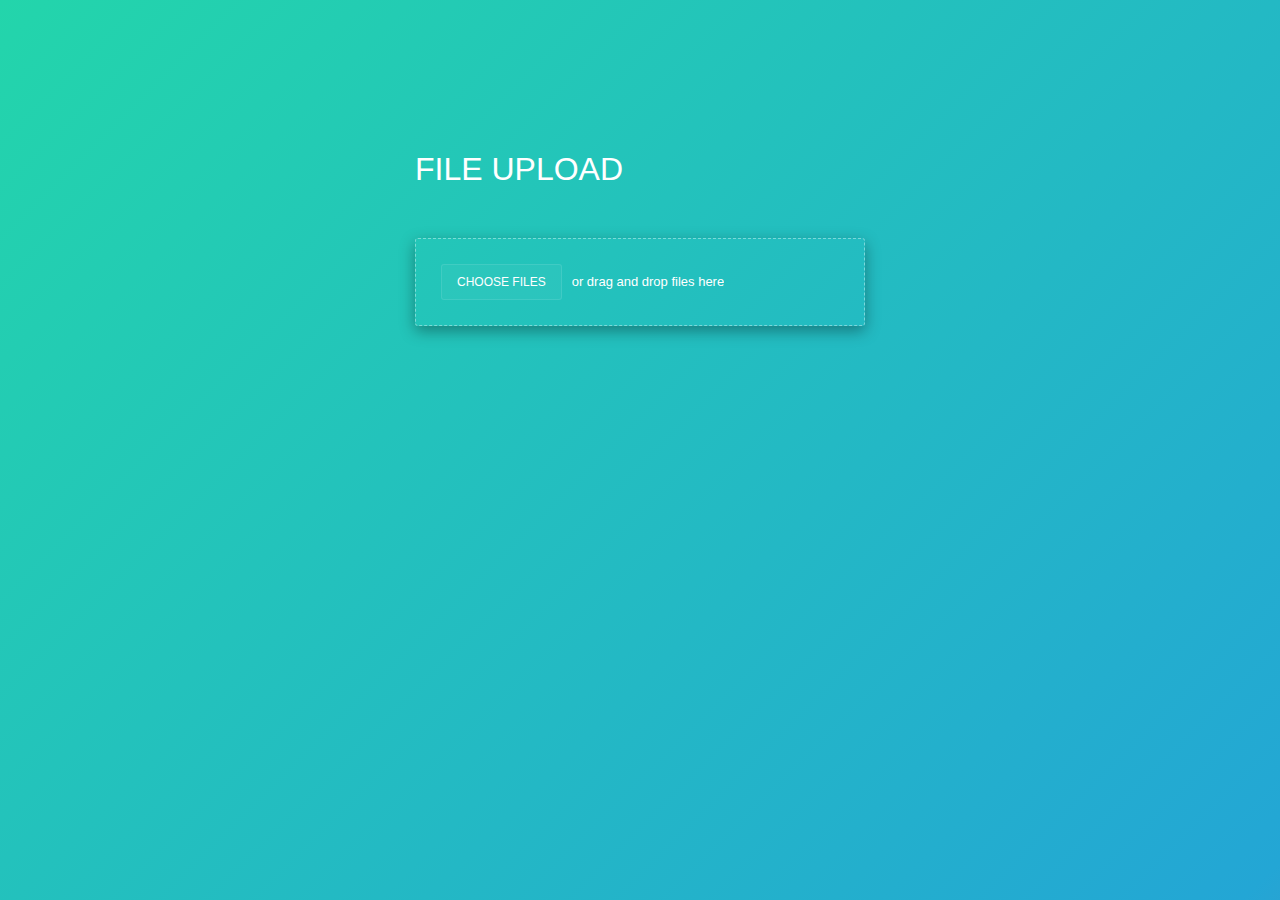
==== index.html @ 1f4ea0dd "first commit" ====
<!doctype html>
<html lang="en">
  <head>
    <!-- Required meta tags -->
    <meta charset="utf-8">
    <meta name="viewport" content="width=device-width, initial-scale=1, shrink-to-fit=no">

    <!-- Bootstrap CSS -->
    <link rel="stylesheet" href="https://cdn.jsdelivr.net/npm/bootstrap@4.3.1/dist/css/bootstrap.min.css" integrity="sha384-ggOyR0iXCbMQv3Xipma34MD+dH/1fQ784/j6cY/iJTQUOhcWr7x9JvoRxT2MZw1T" crossorigin="anonymous">
    <link rel="stylesheet" href="./style.css">

    <title>Hello, world!</title>
  </head>
  <body>
   
    <div class="container d-flex justify-content-center mt-100">
        <div class="row">
            <div class="col-md-12">
            
            <h2>FILE UPLOAD</h2>
    
    <div class="file-drop-area">
      <span class="choose-file-button">Choose files</span>
      <span class="file-message">or drag and drop files here</span>
      <input class="file-input" type="file" multiple>
    </div>
                
            </div>
            
        </div>
        
        
    </div>







    <!-- Optional JavaScript -->
    <!-- jQuery first, then Popper.js, then Bootstrap JS -->
    <script src="https://stackpath.bootstrapcdn.com/bootstrap/4.3.1/css/bootstrap.min.css"> </script>
    <script src="https://stackpath.bootstrapcdn.com/bootstrap/4.3.1/js/bootstrap.bundle.min.js"> </script>
    <script src="https://cdnjs.cloudflare.com/ajax/libs/jquery/3.2.1/jquery.min.js"> </script>
    <script src="https://code.jquery.com/jquery-3.3.1.slim.min.js" integrity="sha384-q8i/X+965DzO0rT7abK41JStQIAqVgRVzpbzo5smXKp4YfRvH+8abtTE1Pi6jizo" crossorigin="anonymous"></script>
    <script src="https://cdn.jsdelivr.net/npm/popper.js@1.14.7/dist/umd/popper.min.js" integrity="sha384-UO2eT0CpHqdSJQ6hJty5KVphtPhzWj9WO1clHTMGa3JDZwrnQq4sF86dIHNDz0W1" crossorigin="anonymous"></script>
    <script src="https://cdn.jsdelivr.net/npm/bootstrap@4.3.1/dist/js/bootstrap.min.js" integrity="sha384-JjSmVgyd0p3pXB1rRibZUAYoIIy6OrQ6VrjIEaFf/nJGzIxFDsf4x0xIM+B07jRM" crossorigin="anonymous"></script>
    <script src="./script.js"></script>
  </body>
</html>
---- style.css ----
body {
    display: flex;
    flex-direction: column;
    align-items: center;
    justify-content: space-between;
    color: #fff;
    background: linear-gradient(-45deg, #ee7752, #e73c7e, #23a6d5, #23d5ab);
    font-family: 'Lato', sans-serif;
    background-size: 400% 400%;
    animation: change 5s ease infinite;
  }
  
  h2 {
    margin: 50px 0;
  }
  
  
  
  .file-drop-area {
    position: relative;
    display: flex;
    align-items: center;
    width: 450px;
    max-width: 100%;
    padding: 25px;
    border: 1px dashed rgba(255, 255, 255, 0.4);
    border-radius: 3px;
    transition: 0.2s;
    box-shadow: rgba(0, 0, 0, 0.35) 0px 5px 15px;
   
  }
  
  .choose-file-button {
    flex-shrink: 0;
    background-color: rgba(255, 255, 255, 0.04);
    border: 1px solid rgba(255, 255, 255, 0.1);
    border-radius: 3px;
    padding: 8px 15px;
    margin-right: 10px;
    font-size: 12px;
    text-transform: uppercase;
  }
  
  .file-message {
    font-size: small;
    font-weight: 300;
    line-height: 1.4;
    white-space: nowrap;
    overflow: hidden;
    text-overflow: ellipsis;
  }
  
  .file-input {
    position: absolute;
    left: 0;
    top: 0;
    height: 100%;
    width: 100%;
    cursor: pointer;
    opacity: 0;
    
  }
  
  .mt-100{
      margin-top:100px;
  }
  @keyframes change {
    0%   {background-position: 0 50%;}
    50%  {background-position: 100% 50%;}
    100% {background-position: 0 50%;}
  }
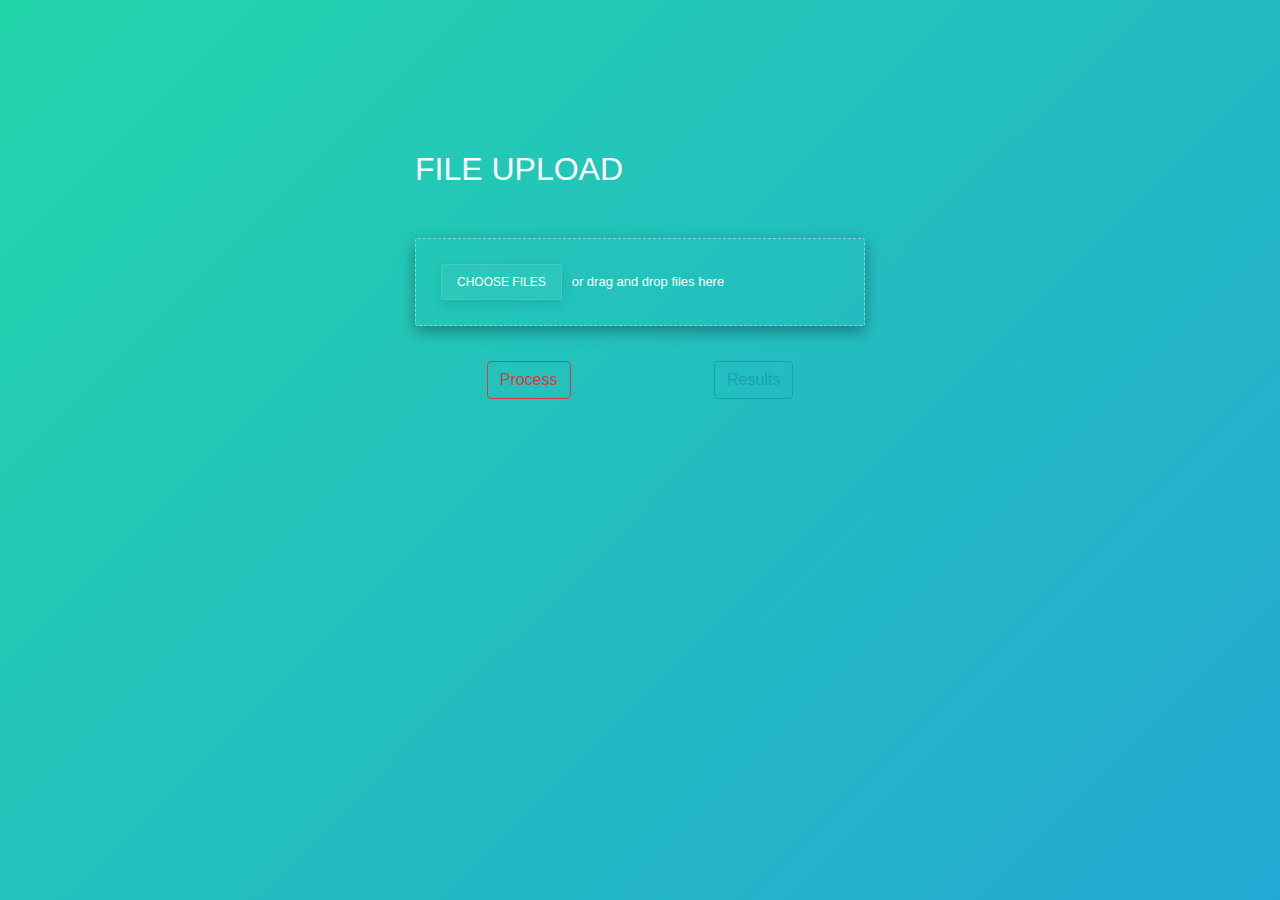
==== commit 03c05c1b: "added modal" ====
--- a/index.html
+++ b/index.html
@@ -24,17 +24,57 @@
       <span class="file-message">or drag and drop files here</span>
       <input class="file-input" type="file" multiple>
     </div>
-                
+    <div class="d-flex justify-content-around">
+      <div>
+        <button class="btn btn-outline-danger btns">
+          Process
+        </button>
+      </div>
+      <div >
+       
+
+        <button type="button" class="btn btn-outline-info btns"
+        data-toggle="modal" data-target="#myModal">Results</button>
+      </div>
+      </div>  
             </div>
+            
             
         </div>
         
         
     </div>
+ 
 
 
 
-
+    <div class="container">
+   
+     
+    
+      <!-- Modal -->
+      <div class="modal fade" id="myModal" role="dialog">
+        <div class="modal-dialog">
+        
+          <!-- Modal content-->
+          <div class="modal-content">
+            <div class="modal-header">
+              <h4 class="modal-title text-secondary">Modal Header</h4>
+              <button type="button" class="close" data-dismiss="modal">&times;</button>
+            </div>
+            <div class="modal-body">
+              <p class="text-secondary">Image would be here</p>
+            </div>
+            <div class="modal-footer">
+              <button type="button" class="btn btn-default" data-dismiss="modal">Close</button>
+            </div>
+          </div>
+          
+        </div>
+      </div>
+      
+    </div>
+   
 
 
 
--- a/style.css
+++ b/style.css
@@ -7,14 +7,12 @@
     background: linear-gradient(-45deg, #ee7752, #e73c7e, #23a6d5, #23d5ab);
     font-family: 'Lato', sans-serif;
     background-size: 400% 400%;
-    animation: change 5s ease infinite;
+    animation: change 10s ease infinite;
   }
   
   h2 {
     margin: 50px 0;
   }
-  
-  
   
   .file-drop-area {
     position: relative;
@@ -27,7 +25,6 @@
     border-radius: 3px;
     transition: 0.2s;
     box-shadow: rgba(0, 0, 0, 0.35) 0px 5px 15px;
-   
   }
   
   .choose-file-button {
@@ -39,6 +36,7 @@
     margin-right: 10px;
     font-size: 12px;
     text-transform: uppercase;
+    box-shadow: rgba(0, 0, 0, 0.1) 0px 4px 12px;
   }
   
   .file-message {
@@ -64,8 +62,28 @@
   .mt-100{
       margin-top:100px;
   }
+
+  .btns{
+    animation: btnchange 10s ease infinite;
+    margin: 35px;
+  }
+  
   @keyframes change {
     0%   {background-position: 0 50%;}
     50%  {background-position: 100% 50%;}
     100% {background-position: 0 50%;}
+  }
+
+  @keyframes btnchange {
+    0%   {
+            color:  #e73c7e;
+            border: 1px solid #e73c7e;
+        }
+    50%  {color: #3ec6f8;
+      border: 1px solid #3ec6f8;
+    }
+    100%{
+      color:  #e73c7e;
+      border: 1px solid #e73c7e;
+    }
   }